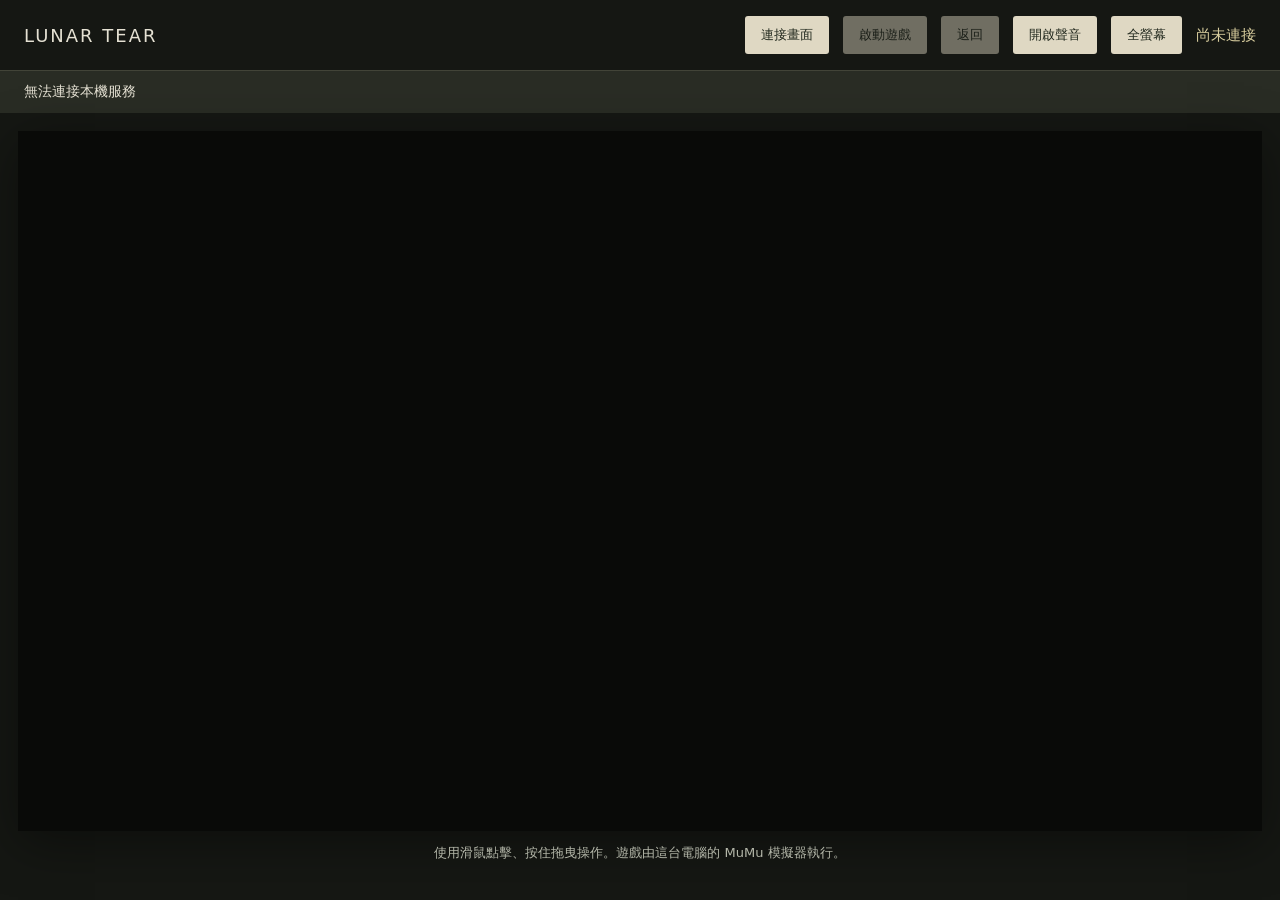
==== browser.html @ e0741673 "Add configurable Windows launcher and local browser streaming" ====
<!doctype html><html lang="zh-Hant"><meta charset="utf-8"><meta name="viewport" content="width=device-width,initial-scale=1">
<title>Lunar Tear · 本機遊玩</title>
<style>body{margin:0;background:#151713;color:#e5e1d3;font:15px system-ui}header{display:flex;gap:14px;align-items:center;padding:16px 24px;flex-wrap:wrap;border-bottom:1px solid #424438}h1{font-size:18px;margin:0 auto 0 0;font-weight:500;letter-spacing:2px}button{background:#dfd8c3;color:#22291e;border:0;padding:10px 16px;border-radius:3px;cursor:pointer}button:disabled{opacity:.45;cursor:default}main{display:grid;place-items:center;padding:18px}canvas{max-width:100%;max-height:calc(100vh - 190px);background:#090a08;touch-action:none;box-shadow:0 12px 50px #0006}p{color:#b4b7a9;font-size:13px}#state{color:#d7cc9d}#download{padding:12px 24px;background:#292c24;font-size:14px}a{color:inherit}</style>
<header><h1>LUNAR TEAR</h1><button id="connect">連接畫面</button><button id="launch" disabled>啟動遊戲</button><button id="back" disabled>返回</button><button id="sound">開啟聲音</button><button id="full">全螢幕</button><span id="state">尚未連接</span></header>
<div id="download">正在讀取資源狀態…</div><main><canvas id="screen" width="1280" height="720"></canvas><p>使用滑鼠點擊、按住拖曳操作。遊戲由這台電腦的 MuMu 模擬器執行。</p></main>
<script>
const canvas=document.querySelector('#screen'),ctx=canvas.getContext('2d'),state=document.querySelector('#state');
let socket,decoder,config,ac,audioTime=0,frames=0,pressed=false,ready=false;
function send(v){if(socket?.readyState===1)socket.send(JSON.stringify(v))}
async function audioOn(){if(!ac)ac=new AudioContext({sampleRate:48000});await ac.resume();document.querySelector('#sound').textContent='聲音已開啟'}
document.querySelector('#sound').onclick=audioOn;
document.querySelector('#full').onclick=()=>canvas.requestFullscreen();
document.querySelector('#launch').onclick=()=>send({type:'launch'});
document.querySelector('#back').onclick=()=>send({type:'key',key:4});
function codecFromSps(d){for(let i=0;i<d.length-7;i++){let n=0;if(d[i]===0&&d[i+1]===0&&d[i+2]===1)n=i+3;else if(d[i]===0&&d[i+1]===0&&d[i+2]===0&&d[i+3]===1)n=i+4;if(n&&(d[n]&31)===7)return 'avc1.'+Array.from(d.slice(n+1,n+4)).map(x=>x.toString(16).padStart(2,'0')).join('')}return 'avc1.42E01E'}
document.querySelector('#connect').onclick=async()=>{
 if(socket&&socket.readyState!==WebSocket.CLOSED){socket.close();return}
 if(!window.VideoDecoder){state.textContent='請使用支援 WebCodecs 的 Chrome 或 Edge';return}
 if(decoder&&decoder.state!=='closed')decoder.close();config=null;frames=0;await audioOn();
 decoder=new VideoDecoder({output:f=>{if(canvas.width!==f.displayWidth||canvas.height!==f.displayHeight){canvas.width=f.displayWidth;canvas.height=f.displayHeight}ctx.drawImage(f,0,0);f.close();frames++;window.renderedFrames=frames;state.textContent='已連接';},error:e=>{console.error(e);state.textContent='解碼失敗：'+e.message}});
 socket=new WebSocket('ws://'+location.host+'/stream');socket.binaryType='arraybuffer';state.textContent='連接中…';
 document.querySelector('#connect').textContent='斷開連接';
 socket.onclose=()=>{state.textContent='連接已關閉';document.querySelector('#connect').textContent='連接畫面';document.querySelector('#back').disabled=true;document.querySelector('#launch').disabled=true;pressed=false;audioTime=0;if(decoder&&decoder.state!=='closed')decoder.close()};
 socket.onmessage=e=>{
  if(typeof e.data==='string'){const m=JSON.parse(e.data);if(m.type==='video'){canvas.width=m.width;canvas.height=m.height;document.querySelector('#back').disabled=false;document.querySelector('#launch').disabled=!ready}else if(m.text){state.textContent=m.text}return}
  const d=new Uint8Array(e.data),view=new DataView(e.data),flags=view.getBigUint64(1),payload=d.slice(13);
  if(d[0]===65){if(!ac||ac.state!=='running')return;const samples=new DataView(payload.buffer,payload.byteOffset,payload.byteLength),n=payload.length/4;if(!Number.isInteger(n))return;let b=ac.createBuffer(2,n,48000);for(let ch=0;ch<2;ch++){const out=b.getChannelData(ch);for(let i=0;i<n;i++)out[i]=samples.getInt16(i*4+ch*2,true)/32768}if(audioTime<ac.currentTime||audioTime>ac.currentTime+.4)audioTime=ac.currentTime+.04;let src=ac.createBufferSource();src.buffer=b;src.connect(ac.destination);src.start(audioTime);audioTime+=n/48000;return}
  if(flags&(1n<<63n)){config=payload;decoder.configure({codec:codecFromSps(config),optimizeForLatency:true});return}
  if(decoder.state!=='configured')return;const key=!!(flags&(1n<<62n));let data=payload;if(key&&config){data=new Uint8Array(config.length+payload.length);data.set(config);data.set(payload,config.length)}
  decoder.decode(new EncodedVideoChunk({type:key?'key':'delta',timestamp:Number(flags&((1n<<62n)-1n)),data}));
 };
};
function touch(e,action){const r=canvas.getBoundingClientRect();send({type:'touch',action,x:Math.round((e.clientX-r.left)*canvas.width/r.width),y:Math.round((e.clientY-r.top)*canvas.height/r.height),width:canvas.width,height:canvas.height});e.preventDefault()}
canvas.onpointerdown=e=>{pressed=true;canvas.setPointerCapture(e.pointerId);touch(e,0)};canvas.onpointermove=e=>{if(pressed)touch(e,2)};canvas.onpointerup=e=>{if(pressed)touch(e,1);pressed=false};canvas.onpointercancel=e=>{if(pressed)touch(e,1);pressed=false};
async function progress(){try{const s=await(await fetch('/status')).json();ready=s.ready;document.querySelector('#download').textContent=s.ready?'已找到資源目錄，可嘗試啟動遊戲；此檢查不代表全部資源完整。':'資源尚未就緒：請依 README 準備 Android 資源與 Master Data。';document.querySelector('#launch').disabled=!(ready&&socket?.readyState===1)}catch(e){document.querySelector('#download').textContent='無法連接本機服務'}}progress();setInterval(progress,5000);
</script></html>
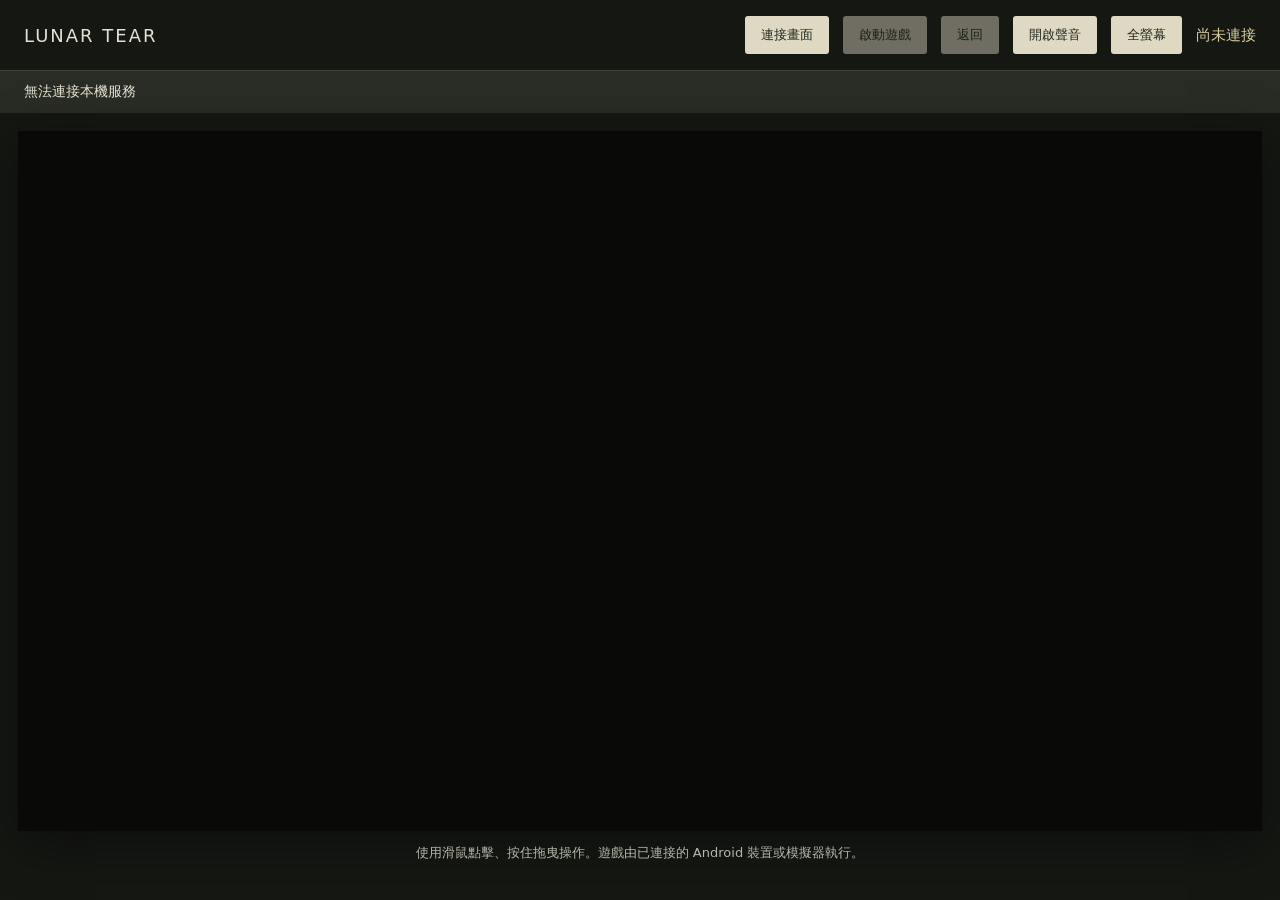
==== commit 54d72066: "Support Windows macOS Linux and vendor-neutral Android connections" ====
--- a/browser.html
+++ b/browser.html
@@ -2,7 +2,7 @@
 <title>Lunar Tear · 本機遊玩</title>
 <style>body{margin:0;background:#151713;color:#e5e1d3;font:15px system-ui}header{display:flex;gap:14px;align-items:center;padding:16px 24px;flex-wrap:wrap;border-bottom:1px solid #424438}h1{font-size:18px;margin:0 auto 0 0;font-weight:500;letter-spacing:2px}button{background:#dfd8c3;color:#22291e;border:0;padding:10px 16px;border-radius:3px;cursor:pointer}button:disabled{opacity:.45;cursor:default}main{display:grid;place-items:center;padding:18px}canvas{max-width:100%;max-height:calc(100vh - 190px);background:#090a08;touch-action:none;box-shadow:0 12px 50px #0006}p{color:#b4b7a9;font-size:13px}#state{color:#d7cc9d}#download{padding:12px 24px;background:#292c24;font-size:14px}a{color:inherit}</style>
 <header><h1>LUNAR TEAR</h1><button id="connect">連接畫面</button><button id="launch" disabled>啟動遊戲</button><button id="back" disabled>返回</button><button id="sound">開啟聲音</button><button id="full">全螢幕</button><span id="state">尚未連接</span></header>
-<div id="download">正在讀取資源狀態…</div><main><canvas id="screen" width="1280" height="720"></canvas><p>使用滑鼠點擊、按住拖曳操作。遊戲由這台電腦的 MuMu 模擬器執行。</p></main>
+<div id="download">正在讀取資源狀態…</div><main><canvas id="screen" width="1280" height="720"></canvas><p>使用滑鼠點擊、按住拖曳操作。遊戲由已連接的 Android 裝置或模擬器執行。</p></main>
 <script>
 const canvas=document.querySelector('#screen'),ctx=canvas.getContext('2d'),state=document.querySelector('#state');
 let socket,decoder,config,ac,audioTime=0,frames=0,pressed=false,ready=false;
